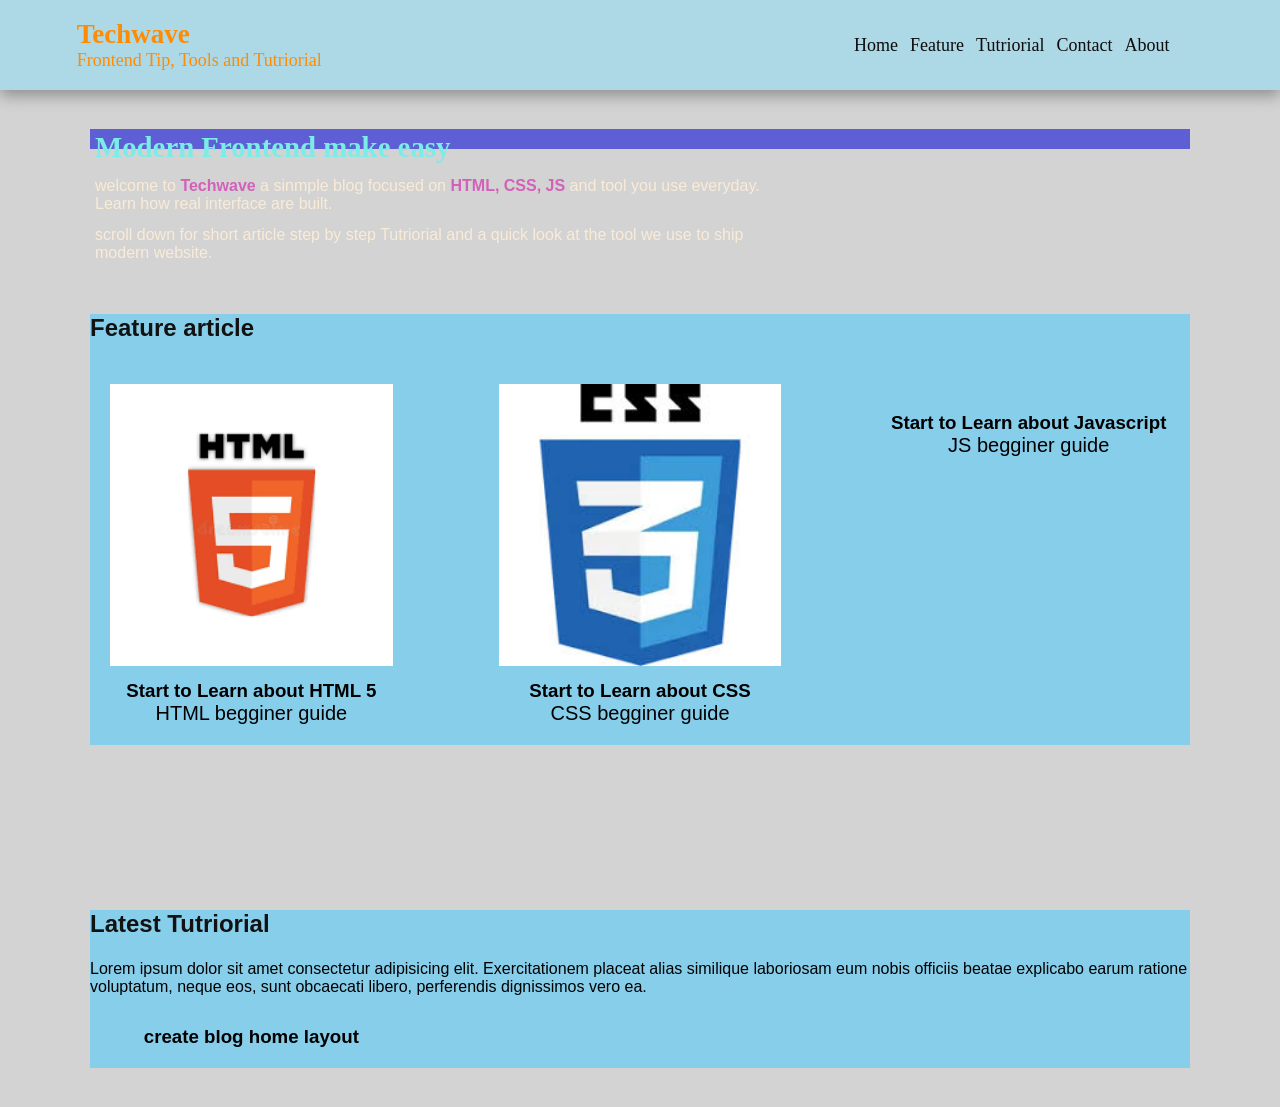
==== vlog/index.html @ fcda0fbf "first commit" ====
<!DOCTYPE html>
<html lang="en">
<head>
    <meta charset="UTF-8">
    <meta name="viewport" content="width=device-width, initial-scale=1.0">
    <title>Blog-App</title>
    <link rel="stylesheet" href="index2.css">
</head>
<body>
    <header class="navbar">
        <div class="nav-left">
            <h2 class="logo">Techwave   </h2>
            <p>Frontend Tip, Tools and Tutriorial</p>
            
        </div>
        <nav class="nav-right">
            <a href="#home" class="nav-link active">Home</a>
            <a href="#feature" class="nav-link active">Feature</a>
            <a href="#tutorial" class="nav-link active">Tutriorial</a>
            <a href="#contact" class="nav-link active">Contact</a>
            <a href="#about" class="nav-link active">About</a>
        </nav>
    </header>
    <main class="page">
        <section id="home" class="cont">
            <div class="home-text">
                <h2>Modern Frontend make easy</h2>
                <p>welcome to <strong>Techwave</strong> a sinmple blog focused on <STRong>HTML,
                     CSS, JS</STRong> and tool you use everyday. <br>Learn how real interface
                      are built.
                </p>
                <p>
                    scroll down for short article step by step Tutriorial and a quick look at 
                    the tool we use to ship <br>
                    modern website.

                </p>
            </div>
            <div class="home-img">
               <img src="https://media.istockphoto.com/id/1402360495/vector/digital-development-people.jpg?s=612x612&w=0&k=20&c=2Ws4ZyJnAPm9wiXMKyIAeyiz8vRdzm30VUfiUuTSJhM=" alt="">
            </div>
        </section>

        <section id="feature" class="section">
            <h2 class="section-title">Feature article   </h2>
            <div class="card-now">
                <article class="card">
                    <img class="card-image" src="[data-uri]" alt="">
                    <h3>Start to Learn about HTML 5</h3>
                    <p class="card-meta">HTML begginer guide</p>
                    <!-- <p>Understane about html</p> -->
                </article>
                <article class="card">
                    <img class="card-image" src="[data-uri]" alt="">
                    <h3>Start to Learn about CSS</h3>
                    <p class="card-meta">CSS begginer guide</p>
                    <!-- <p>Understane about Css</p> -->
                </article>
                <article class="card">
                    <img class="card-image" src="https://encrypted-tbn0.gstatic.com/images?q=tbn:ANd9GcRq-xF_pEHEXPZyEm5vDoHd-_IPCXddIrJx2Q&s" alt="">
                    <h3 >Start to Learn about Javascript</h3>
                    <p class="card-meta">JS begginer guide</p>
                    <!-- <p>Understane about Javascript</p> -->
                </article>

            </div>
        </section>

        <section id="Tutriorial" class="section section-light">
            <h2 class="section-title">Latest Tutriorial</h2>
            <p>Lorem ipsum dolor sit amet consectetur adipisicing elit. Exercitationem placeat alias similique laboriosam eum nobis officiis beatae explicabo earum ratione voluptatum, neque eos, sunt obcaecati libero, perferendis dignissimos vero ea.</p>
            <div class="card-now">
                <article>
                    <h3>create blog home layout </h3>
                    <P></P>
                    <p></p>
                </article>
            </div>
        </section>

    </main>

</body>
</html>
---- vlog/index2.css ----
*{
    box-sizing: border-box;
    margin: 0px;
    padding: 0px;
}

body{
    font-family: Arial, Helvetica, sans-serif;
    background-color: lightgrey;
}

a{
    text-decoration: none;
    color: rgb(13, 13, 13);

}

a:hover{
    text-decoration:underline;
    color: rgb(99, 49, 91);
}

.navbar{
    background-color: lightblue;
    background-image: url(https://www.shutterstock.com/image-vector/abstract-technology-binary-number-code-600nw-2477116403.jpg);
    background-position: center;
    background-repeat:no-repeat;
    background-size:cover;
    color: rgb(207, 174, 226);
    display: grid;
    grid-template-columns: 1fr auto auto;
    align-items: center;
    gap: 3%;
    padding: 1.5% 6%;
    box-shadow: rgba(0, 0, 0, 0.35) 0px 5px 15px;
    font-family:Georgia, 'Times New Roman', Times, serif;
}


.nav-right{
    display: grid;
    grid-auto-flow: column;
    gap: 12px;
    font-size: 18px;
}

.nav-left{
    font-size: large;
    color: darkorange;
}
.page{
    width: 90%;
    max-width: 1100px;
    margin: 3% auto;
}

.section{
    background-color:skyblue;
    margin-top: 15%;
}

.cont{
    /* display: grid; */
    position: relative;
    
    background-color: rgb(94, 94, 213);
    /* color: balck;
    margin: 3%;
    border-radius: 10px;
    grid-template-columns: 55% 40%; */
}
.home-text{
position: absolute;
line-height: auto;
margin:2px 20px 10px 5px;

}

.home-text h2{
 font-size: 180%;
 margin-bottom: 2%;
 color: rgb(124, 236, 230);
 font-family: Georgia, 'Times New Roman', Times, serif;
}

.home-text p{
 margin-bottom: 2%;
 color: antiquewhite;
 
}

.home-text p strong{
    color: rgb(210, 97, 185);
}
.home-img{
margin-left: 60%;    
/* position: absolute; */
width: 80%;
border-radius: 10px;
}

.home-img img{
    display: flex;
    flex-direction: row-reverse;
    width: 50%;
    border-radius: 20px;
    padding: 10px;
    
}

.section-title{
    font-size: 150%;
    margin-bottom: 2%;
    color: rgb(18, 18, 18);
}

.card-now{
    display: grid;
    grid-template-columns: repeat(3,1fr);
    gap: 10%;
    padding: 20px;
}

/*  */
.card-image{
    width: 100%;
}

.card-row h3{
    margin-bottom: 2%;
    color: blue;

}

.card-meta{
    font-size: 20px;
    text-align: center;
}

h3{
    padding-top: 10px;
    text-align: center;
}
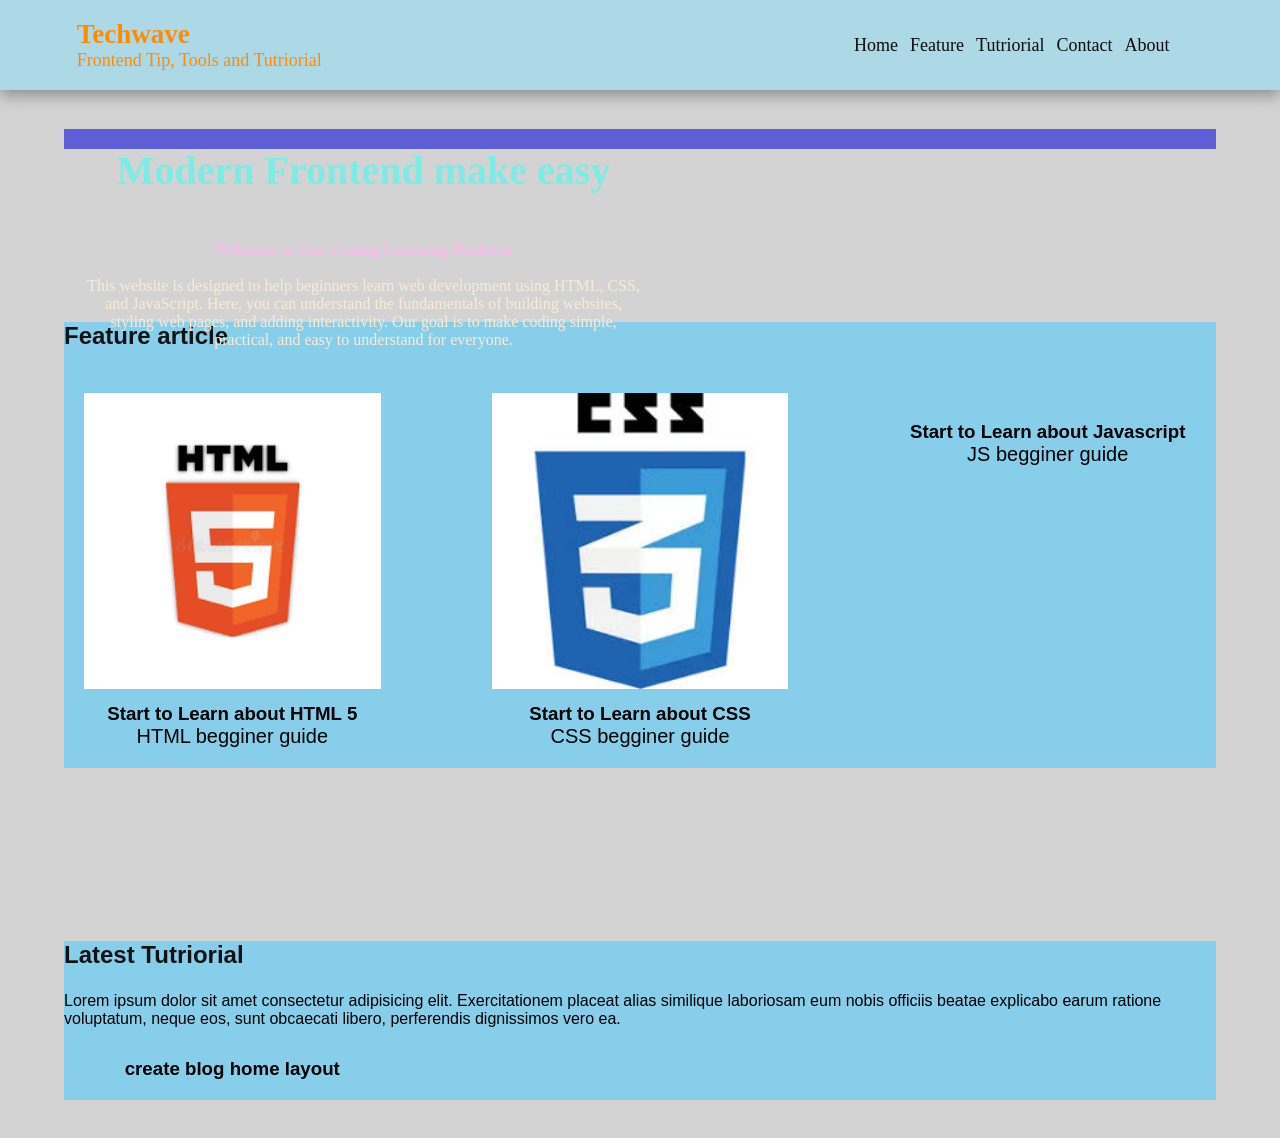
==== commit bb37ea3b: "v-log" ====
--- a/vlog/index.html
+++ b/vlog/index.html
@@ -24,15 +24,16 @@
     <main class="page">
         <section id="home" class="cont">
             <div class="home-text">
-                <h2>Modern Frontend make easy</h2>
-                <p>welcome to <strong>Techwave</strong> a sinmple blog focused on <STRong>HTML,
-                     CSS, JS</STRong> and tool you use everyday. <br>Learn how real interface
-                      are built.
-                </p>
-                <p>
-                    scroll down for short article step by step Tutriorial and a quick look at 
-                    the tool we use to ship <br>
-                    modern website.
+                <br>
+                <h2 style="text-align:center; font-size: 250%;">Modern Frontend make easy</h2>
+                
+                <br><br>
+                <p style="font-family: Georgia, 'Times New Roman', Times, serif; text-align: center;">
+                    <strong>
+                    Welcome to Our Coding Learning Platform <br>  
+                    </strong><br>
+
+                This website is designed to help beginners learn web development using HTML, CSS, and JavaScript. Here, you can understand the fundamentals of building websites, styling web pages, and adding interactivity. Our goal is to make coding simple, practical, and easy to understand for everyone.
 
                 </p>
             </div>
--- a/vlog/index2.css
+++ b/vlog/index2.css
@@ -51,7 +51,7 @@
 }
 .page{
     width: 90%;
-    max-width: 1100px;
+    /* max-width: 1100px; */
     margin: 3% auto;
 }
 
@@ -73,7 +73,7 @@
 .home-text{
 position: absolute;
 line-height: auto;
-margin:2px 20px 10px 5px;
+margin: 0% 50% 0% 2%;
 
 }
 
@@ -91,7 +91,7 @@
 }
 
 .home-text p strong{
-    color: rgb(210, 97, 185);
+    color: rgb(246, 189, 234);
 }
 .home-img{
 margin-left: 60%;    
@@ -102,7 +102,7 @@
 
 .home-img img{
     display: flex;
-    flex-direction: row-reverse;
+    /* flex-direction: row-reverse; */
     width: 50%;
     border-radius: 20px;
     padding: 10px;
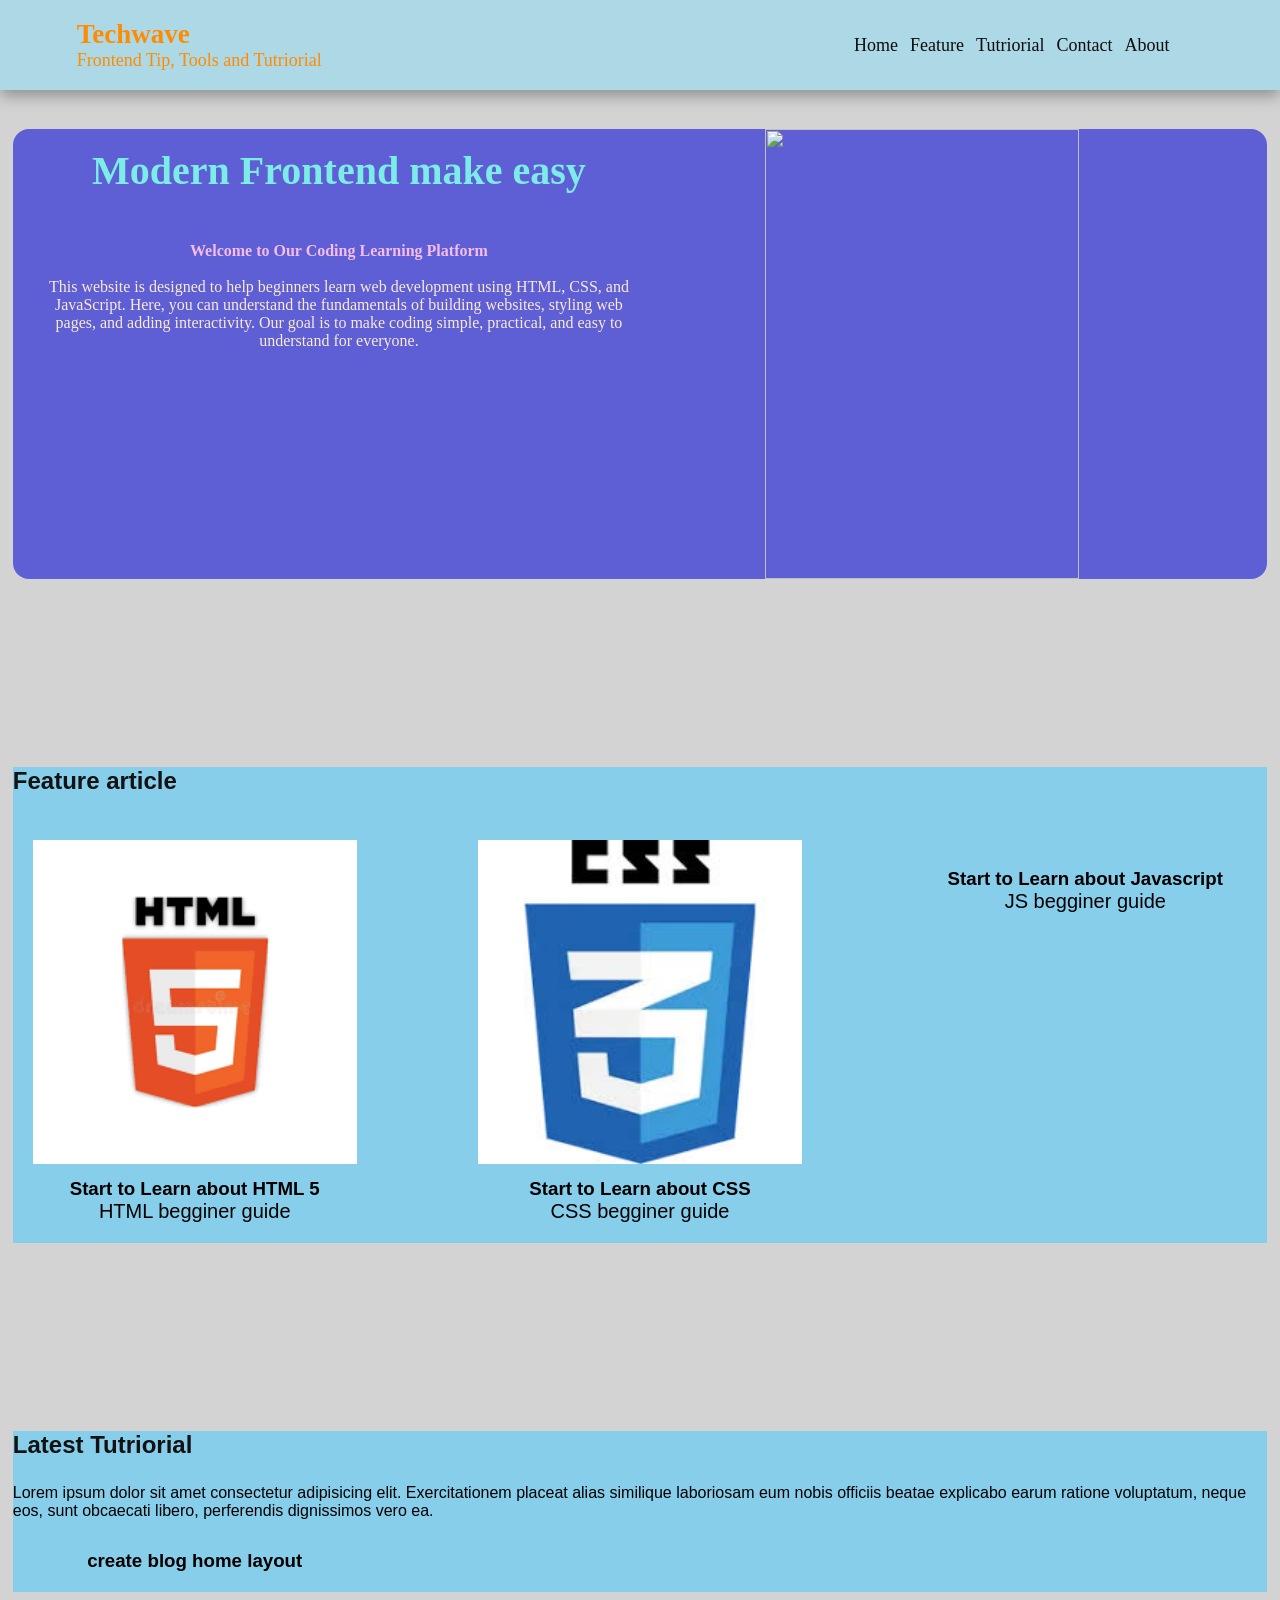
==== commit 6636aeda: "commit 27feb" ====
--- a/vlog/index.html
+++ b/vlog/index.html
@@ -38,12 +38,12 @@
                 </p>
             </div>
             <div class="home-img">
-               <img src="https://media.istockphoto.com/id/1402360495/vector/digital-development-people.jpg?s=612x612&w=0&k=20&c=2Ws4ZyJnAPm9wiXMKyIAeyiz8vRdzm30VUfiUuTSJhM=" alt="">
+               <img src="https://dtmvamahs40ux.cloudfront.net/gl-academy/course/course-738-4884785.jpg" alt="">
             </div>
         </section>
 
         <section id="feature" class="section">
-            <h2 class="section-title">Feature article   </h2>
+            <h2 class="section-title">Feature article</h2>
             <div class="card-now">
                 <article class="card">
                     <img class="card-image" src="[data-uri]" alt="">
--- a/vlog/index2.css
+++ b/vlog/index2.css
@@ -50,7 +50,7 @@
     color: darkorange;
 }
 .page{
-    width: 90%;
+    width: 98%;
     /* max-width: 1100px; */
     margin: 3% auto;
 }
@@ -58,12 +58,14 @@
 .section{
     background-color:skyblue;
     margin-top: 15%;
+    
 }
 
 .cont{
     /* display: grid; */
     position: relative;
-    
+    height: 50vh;
+    border-radius: 16px;
     background-color: rgb(94, 94, 213);
     /* color: balck;
     margin: 3%;
@@ -101,11 +103,14 @@
 }
 
 .home-img img{
-    display: flex;
+    /* display: flex; */
     /* flex-direction: row-reverse; */
+    position: absolute;
     width: 50%;
-    border-radius: 20px;
-    padding: 10px;
+    border-top-right-radius: 20px;
+    border-bottom-right-radius: 20px;
+    /* padding: 10px; */
+    height: 50vh;
     
 }
 
